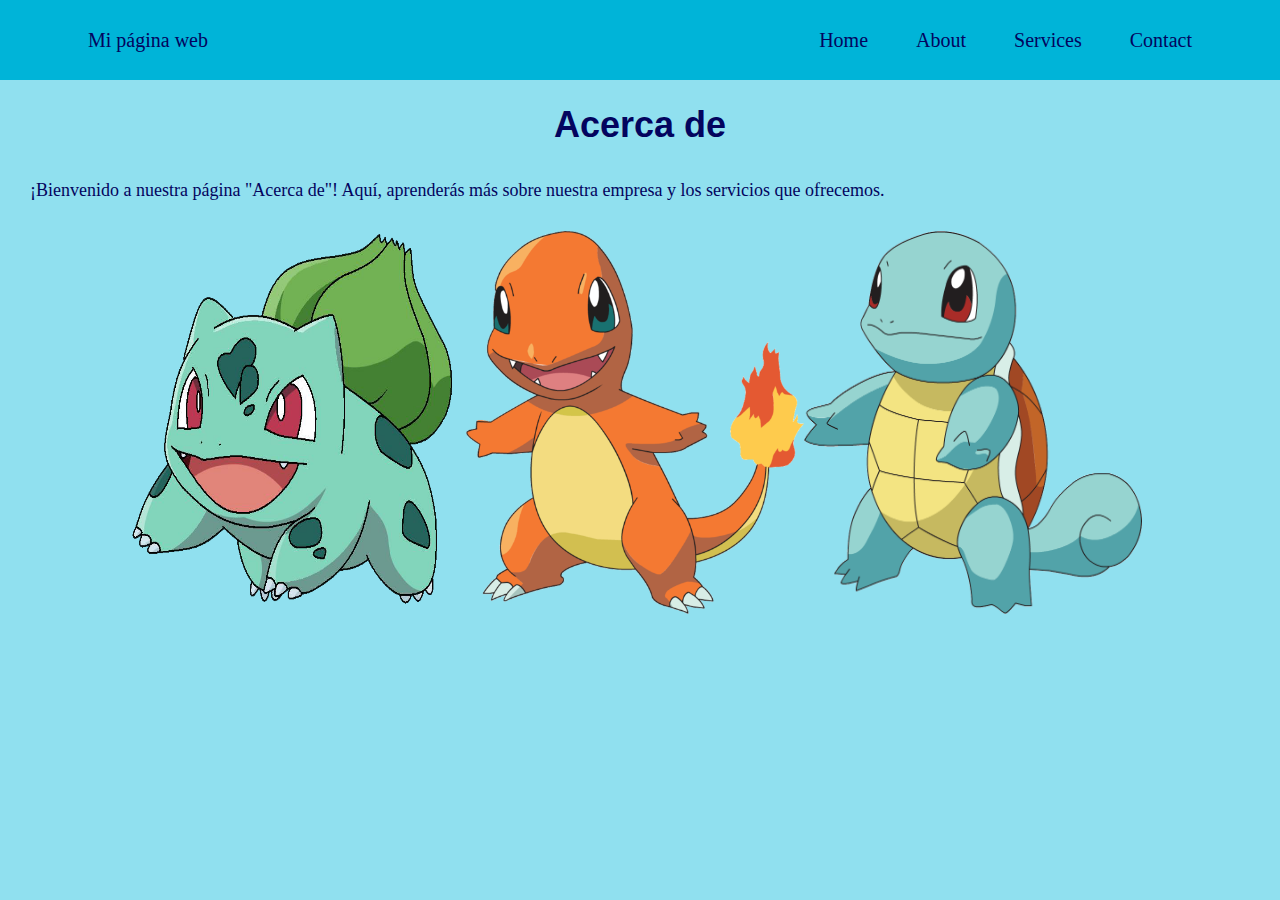
==== about.html @ 1bde7e8c "Initial commit" ====
<!DOCTYPE html>
<html lang="en">

<head>
    <meta charset="UTF-8">
    <meta http-equiv="X-UA-Compatible" content="IE=edge">
    <meta name="viewport" content="width=device-width, initial-scale=1.0">
    <title>Hola Mundo</title>
    <link rel="stylesheet" type="text/css" href="style.css">
</head>

<body>
    <header>
        <div class="container-nav">
            <nav class="navbar" role="navigation">
                <a href="#" class="brand">Mi página web</a>
                <ul class="nav-links">
                    <li><a href="index.html">Home</a></li>
                    <li><a href="about.html">About</a></li>
                    <li><a href="services.html">Services</a></li>
                    <li><a href="contact.html">Contact</a></li>
                </ul>
            </nav>
            <button class="button-menu-toggle">Menu</button>
        </div>
    </header>

    <div class="container">
        <h1>Acerca de</h1>
        <p>¡Bienvenido a nuestra página "Acerca de"! Aquí, aprenderás más sobre nuestra empresa y los servicios que
            ofrecemos.</p>
    </div>
    
    <div class="about-images">
        <img src="bulbasaur.png" alt="Descripción de la imagen 1" />
        <img src="charmander.png" alt="Descripción de la imagen 2" />
        <img src="squirtle.png" alt="Descripción de la imagen 3" />
    </div>

    <script src="script.js"></script>
</body>

</html>
---- style.css ----
body {
    background-color: #90E0EF;
    color: #03045E;
    margin: 0;
    padding: 0;
}

/* ---------------------------------------- */

.container-nav {
    display: flex;
    height: 5rem;
    background-color: #00B4D8;
}

.navbar {
    display: flex;
    justify-content: space-between;
    width: 100%;
    margin-left: 5%;
    margin-right: 5%;
    font-size: 20px;
}

.navbar a {
    transition: 0.3s ease-out;
}

.navbar a:hover {
    background-color: #CAF0F8;
}

.brand {
    display: flex;
    align-items: center;
}

.navbar li {
    list-style-type: none;
    display: inline-block;
}

.navbar a {
    color: #03045E;
    text-decoration: none;
    padding: 28px 24px;
}

.nav-links {
    display: flex;
    align-items: center;
}

.button-menu-toggle {
    display: none;
}



/* ---------------------------------------- */

h1 {
    font-family: Arial, Helvetica, sans-serif;
    font-size: 36px;
    text-align: center;
}

p {
    font-family: Georgia, 'Times New Roman', Times, serif;
    font-size: 18px;
    padding: 10px;
    margin: 20px;
}

main {
    display: flex;
    align-items: center;
    justify-content: center;
    flex-direction: column;
    text-align: center;
    margin: 1rem;
}

.footer {
    display: flex;
    height: 200px;
    background-color: #00B4D8;
    align-items: center;
    flex-direction: column;
}

.footer button {
    margin: 20px;
    height: 50px;
}


@media (max-width: 768px) {
    .column {
        flex: 100%;
    }

    .nav-links {
        display: none;
    }

    .button-menu-toggle {
        display: block;
        background-color: white;
        border: none;
        border-radius: 50px;
        padding: 0 24px;
        font-family: monospace;
        font-weight: bold;
        font-size: 20px;
    }

    .nav-links.nav-links-responsive {
        position: absolute;
        display: flex;
        background-color: #03055ee5;
        width: 100%;
        height: 100%;
        top: 40px;
        left: 0;
        flex-direction: column;
        padding-top: 200px;
        align-items: center;
        gap: 50px;
        font-size: 40px;
    }

    li>a {
        color: white;
    }
}


@media(max-width: 600px) {
    .column {
        flex: 100%;
    }
}



/* ------ ABOUT ------ */
.about-images {
    display: flex;
    margin: 0 10%;
}

.about-images img {
    width: 33%;
}
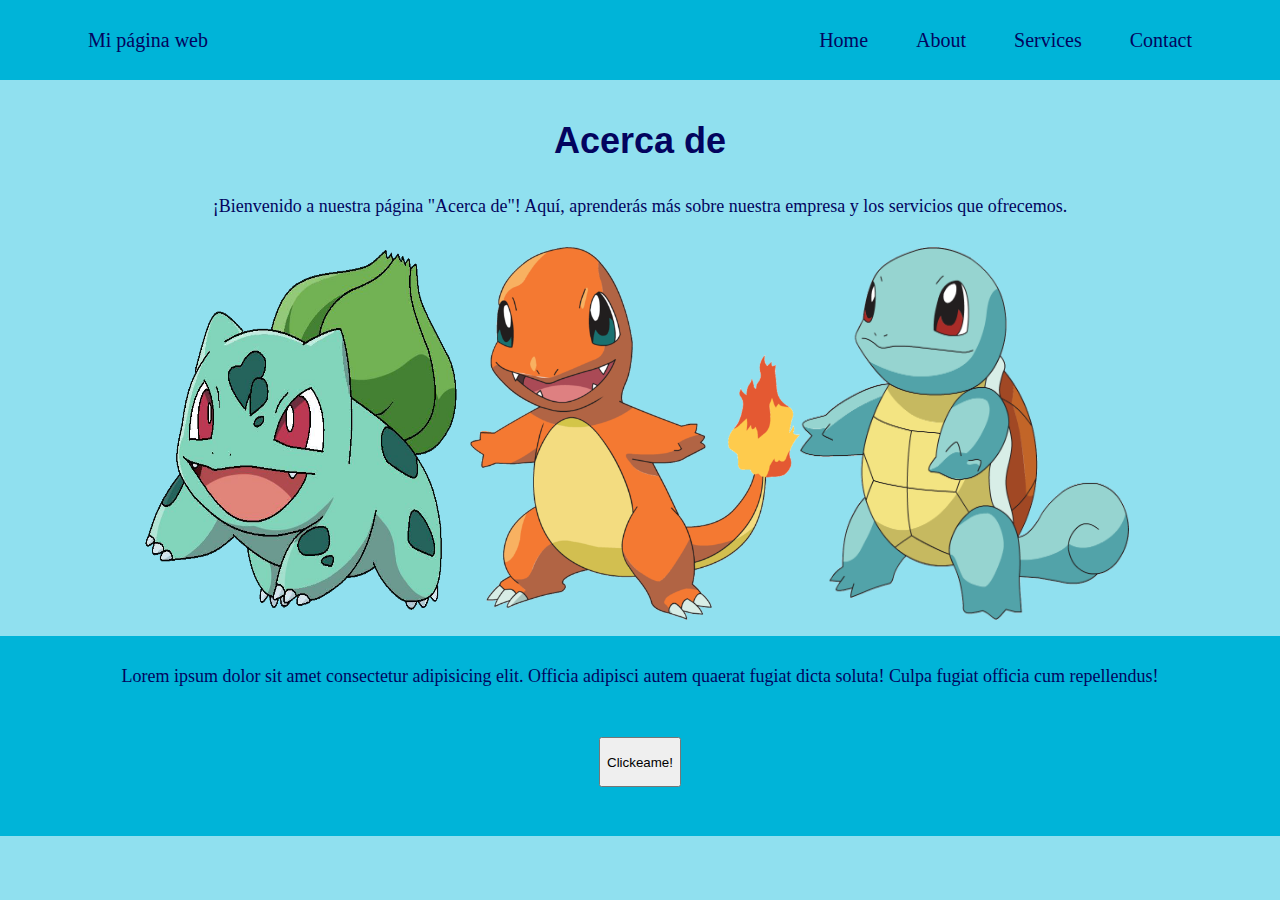
==== commit cd4d6c93: "mi primera confirmación de actualización" ====
--- a/about.html
+++ b/about.html
@@ -25,17 +25,27 @@
         </div>
     </header>
 
-    <div class="container">
-        <h1>Acerca de</h1>
-        <p>¡Bienvenido a nuestra página "Acerca de"! Aquí, aprenderás más sobre nuestra empresa y los servicios que
-            ofrecemos.</p>
-    </div>
-    
-    <div class="about-images">
-        <img src="bulbasaur.png" alt="Descripción de la imagen 1" />
-        <img src="charmander.png" alt="Descripción de la imagen 2" />
-        <img src="squirtle.png" alt="Descripción de la imagen 3" />
-    </div>
+    <main>
+        <div class="container">
+            <h1>Acerca de</h1>
+            <p>¡Bienvenido a nuestra página "Acerca de"! Aquí, aprenderás más sobre nuestra empresa y los servicios que
+                ofrecemos.</p>
+        </div>
+
+        <div class="about-images">
+            <img src="bulbasaur.png" alt="Descripción de la imagen 1" />
+            <img src="charmander.png" alt="Descripción de la imagen 2" />
+            <img src="squirtle.png" alt="Descripción de la imagen 3" />
+        </div>
+    </main>
+
+    <footer class="footer">
+        <p>
+            Lorem ipsum dolor sit amet consectetur adipisicing elit. Officia adipisci autem quaerat fugiat dicta soluta!
+            Culpa fugiat officia cum repellendus!
+        </p>
+        <button onClick="showAlert()" aria-label="Clickeame">Clickeame!</button>
+    </footer>
 
     <script src="script.js"></script>
 </body>
